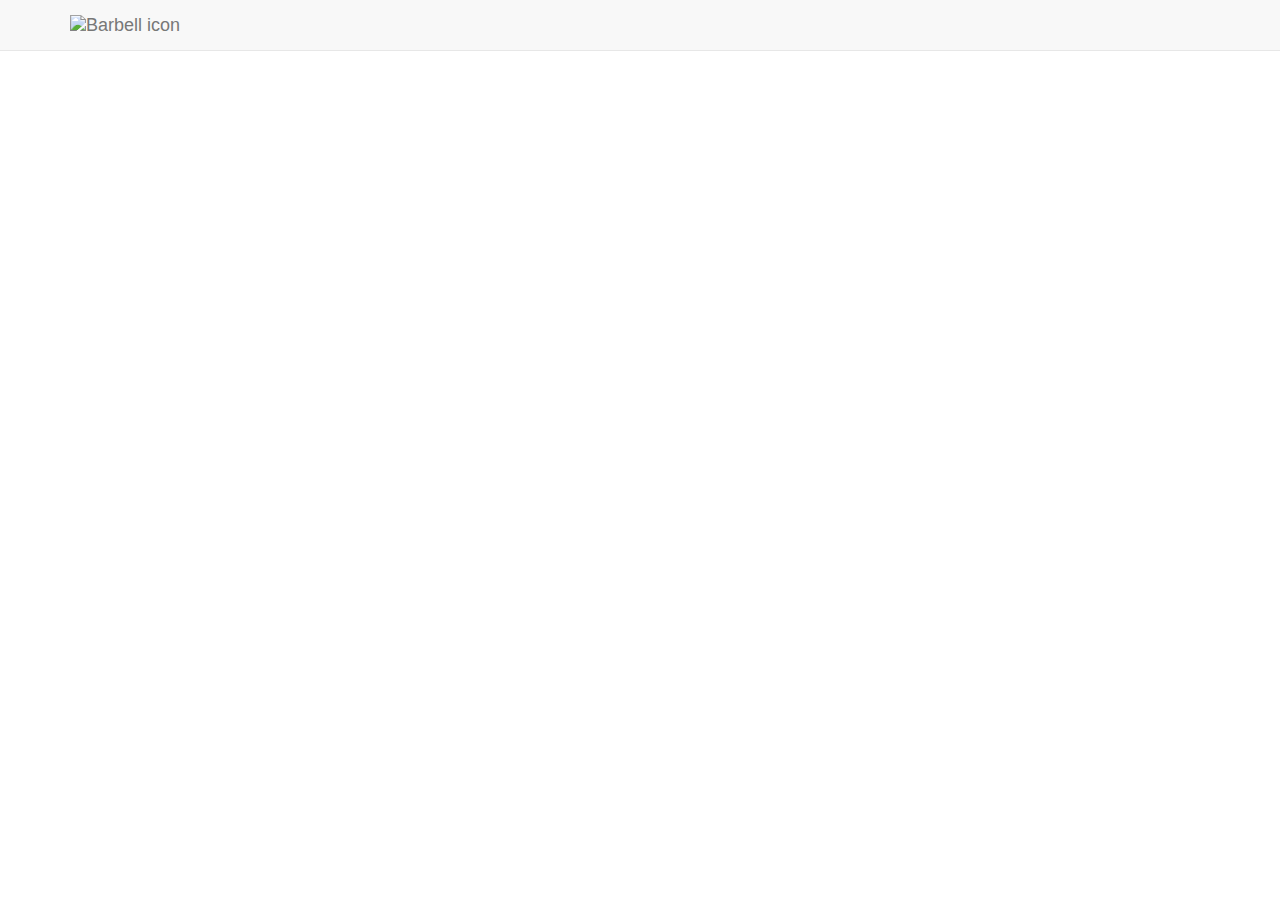
==== app/templates/index.html @ 4fc804fc "Basic wireframe of the front-end part of the website" ====
<!DOCTYPE html>
<html lang="en">
<head>
    <meta charset="UTF-8">
    <meta http-equiv=>"X-UA-Compatible" content="IE=edge">
	<meta name="viewport" content="width=device-width, initial-scale=1">
    <title>Home - Work Out Your Workout</title>

    <!-- Fonts -->
	<link href="https://cdnjs.cloudflare.com/ajax/libs/font-awesome/4.4.0/css/font-awesome.min.css" rel='stylesheet' type='text/css'>
	<link href='https://fonts.googleapis.com/css?family=Montserrat:400,700|Droid+Serif:400,700,400italic,700italic|Roboto+Slab:400,300,100,700' rel='stylesheet' type='text/css'>

    <!-- Styles -->
	<link href="https://maxcdn.bootstrapcdn.com/bootstrap/3.3.6/css/bootstrap.min.css" rel="stylesheet">
</head>
<body id="page-top" class="page-welcome">
    <!-- Navigation -->
    <nav class="navbar navbar-default navbar-fixed-top">
        <div class="container">
            <div class="navbar-header page-scroll">
                <button type="button" class="navbar-toggle" data-toggle="collapse"
                data-target="#bs-example-navbar-collapse-1">
                    <span class="sr-only">Toggle navigation</span>s
                    <span class="icon-bar"></span>
                    <span class="icon-bar"></span>
                    <span class="icon-bar"></span>
                </button>
                <a class="navbar-brand page-scroll" href="#page-top">
                    <img src="http://plainicon.com/dboard/userprod/2921_4eb4c/prod_thumb/plainicon.com-62308-256px-82c.png" alt="Barbell icon" height="30">
                    <!-- <span>Work Out Your Workout</span> -->
                </a>
            </div>
        </div>
    </nav>
</body>
</html>
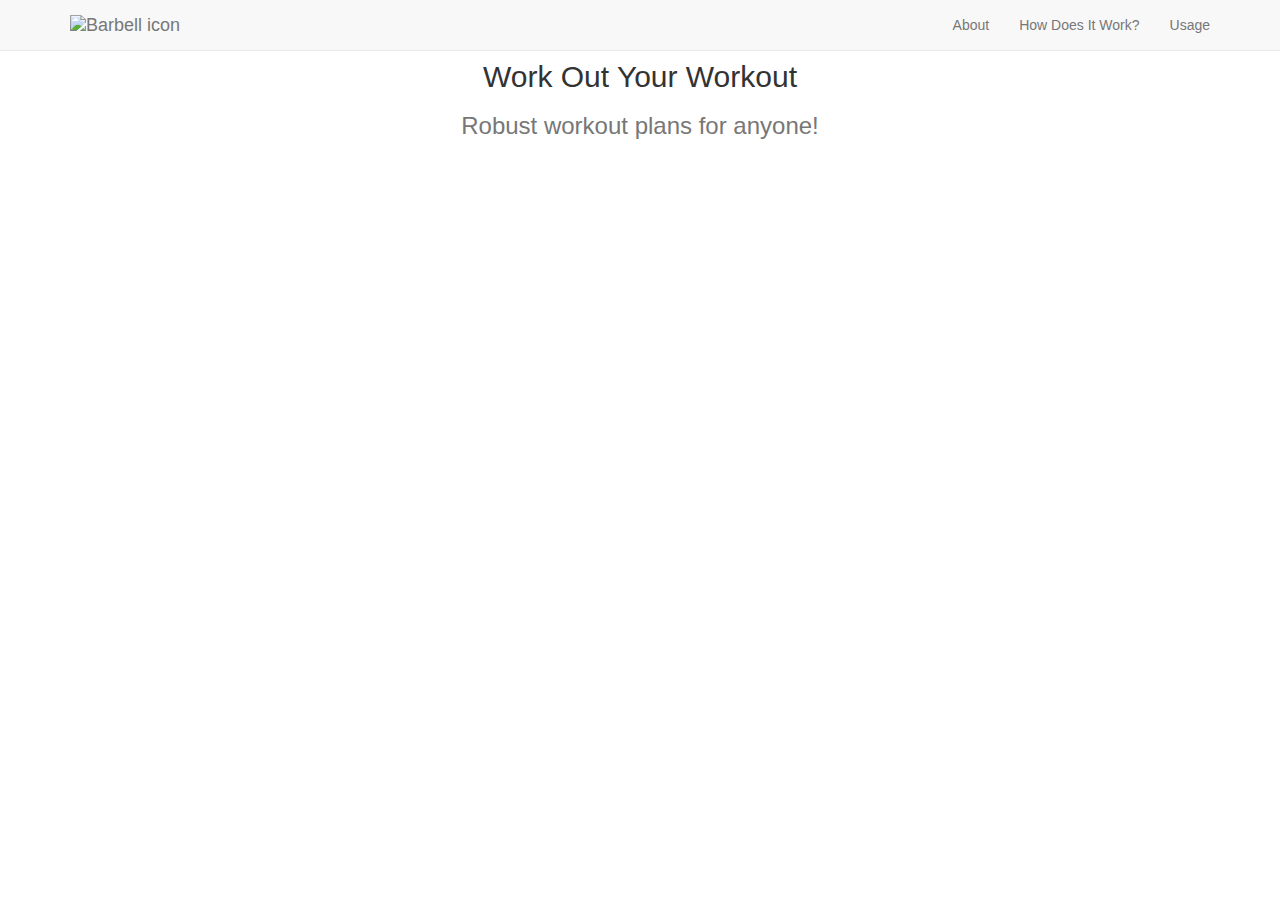
==== commit 6f4aaaa2: "Add some more basic stuff to the webpage, navbar etc." ====
--- a/app/templates/index.html
+++ b/app/templates/index.html
@@ -20,7 +20,7 @@
             <div class="navbar-header page-scroll">
                 <button type="button" class="navbar-toggle" data-toggle="collapse"
                 data-target="#bs-example-navbar-collapse-1">
-                    <span class="sr-only">Toggle navigation</span>s
+                    <span class="sr-only">Toggle navigation</span>
                     <span class="icon-bar"></span>
                     <span class="icon-bar"></span>
                     <span class="icon-bar"></span>
@@ -30,7 +30,43 @@
                     <!-- <span>Work Out Your Workout</span> -->
                 </a>
             </div>
+            <div class="collapse navbar-collapse" id="bs-example-navbar-collapse-1">
+                <ul class="nav navbar-nav navbar-right">
+                    <li class="hidden">
+                        <a href="#page-top"></a>
+                    </li>
+                    <li>
+                        <a class="#page-scroll" href="#about">About</a>
+                    </li>
+                    <li>
+                        <a class="#page-scroll" href="#how-work">How Does It Work?</a>
+                    </li>
+                    <li>
+                        <a class="#page-scroll" href="#how-to">Usage</a>
+                    </li>
+                </ul>
+            </div>
+            <!-- /.navbar-collapse -->
         </div>
+        <!-- /.container-fluid -->
     </nav>
+
+    <header>
+        <div class="container">
+            <div class="intro-text">
+                <div clas="intro-heading">Work Out Your Workout</div>
+            </div>
+        </div>
+    </header>
+    <section id="about">
+        <div class="container">
+            <div class="row">
+                <div class="col-lg-12 text-center">
+                    <h2 class="section-heading">Work Out Your Workout</h2>
+                    <h3 class="section-subheading text-muted">Robust workout plans for anyone!</h3>
+                </div>
+            </div>
+        </div>
+    </section>
 </body>
 </html>